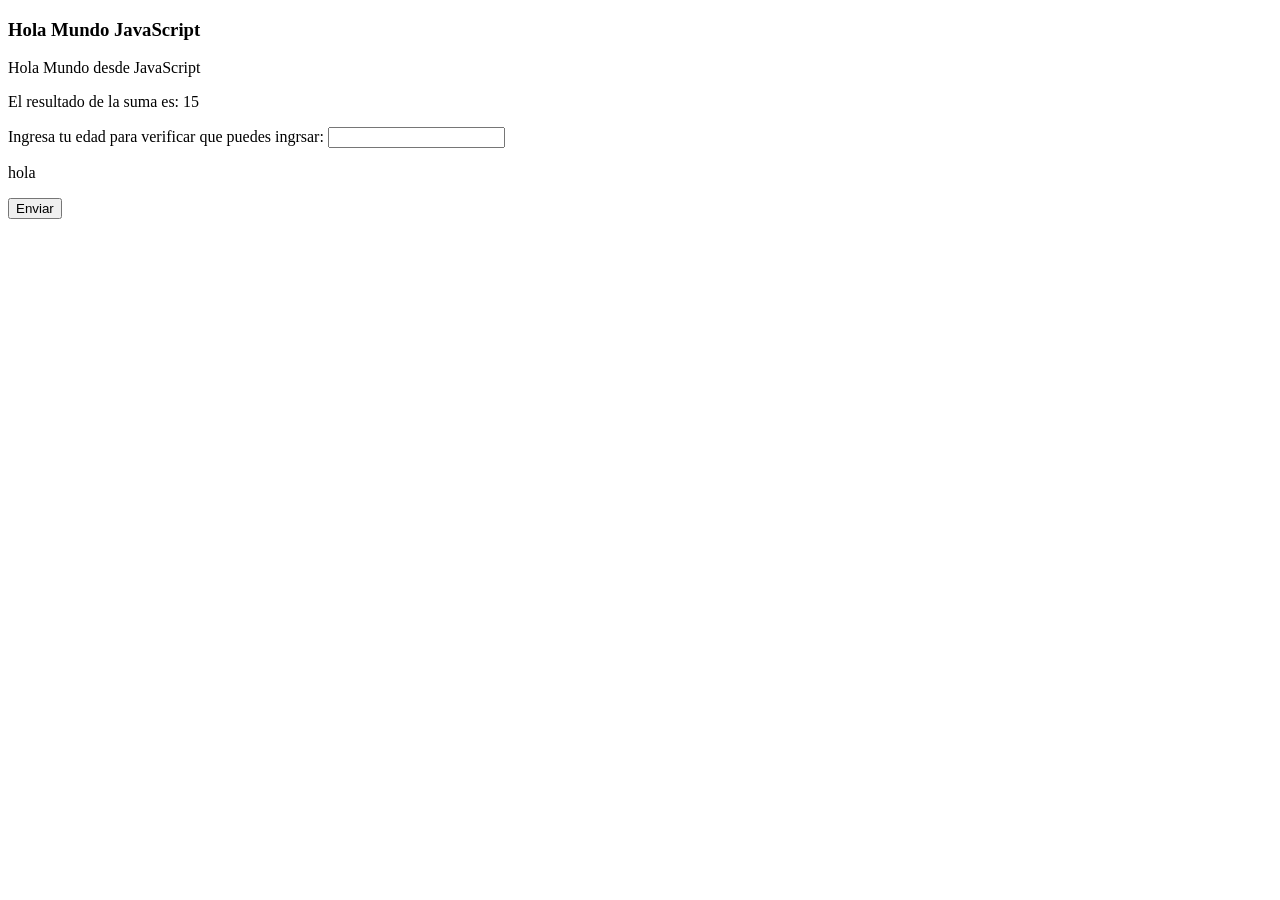
==== CURSOJAVASCRIPT/index.html @ 3e413ebd "Creacion del espacio de trbajo en github" ====
<!DOCTYPE html>
<html lang="en">
<head>
    <meta charset="UTF-8">
    <meta name="viewport" content="width=device-width, initial-scale=1.0">
    <title>Document</title>
</head>
<body>
    <header></header>
    <nav></nav>
    <main>
        <section>
            <article>
                <h1>Hola Mundo JavaScript</h1>
                <p id="demo">Bienvenido a tu primer programa en JavaScript</p>
                <p id="resultado"></p>
                <label for="edad">Ingresa tu edad para verificar que puedes ingrsar: </label>
                <input id="edad" type="number" />
                <p id="verificacion-edad"> hola</p>
                <button type="button" id="btnEnviar">Enviar</button>
            </article>
        </section>
    </main>
    <aside></aside>
    <footer></footer>
    <script type="text/javascript" src="assets/js/main.js"></script>
</body>
</html>
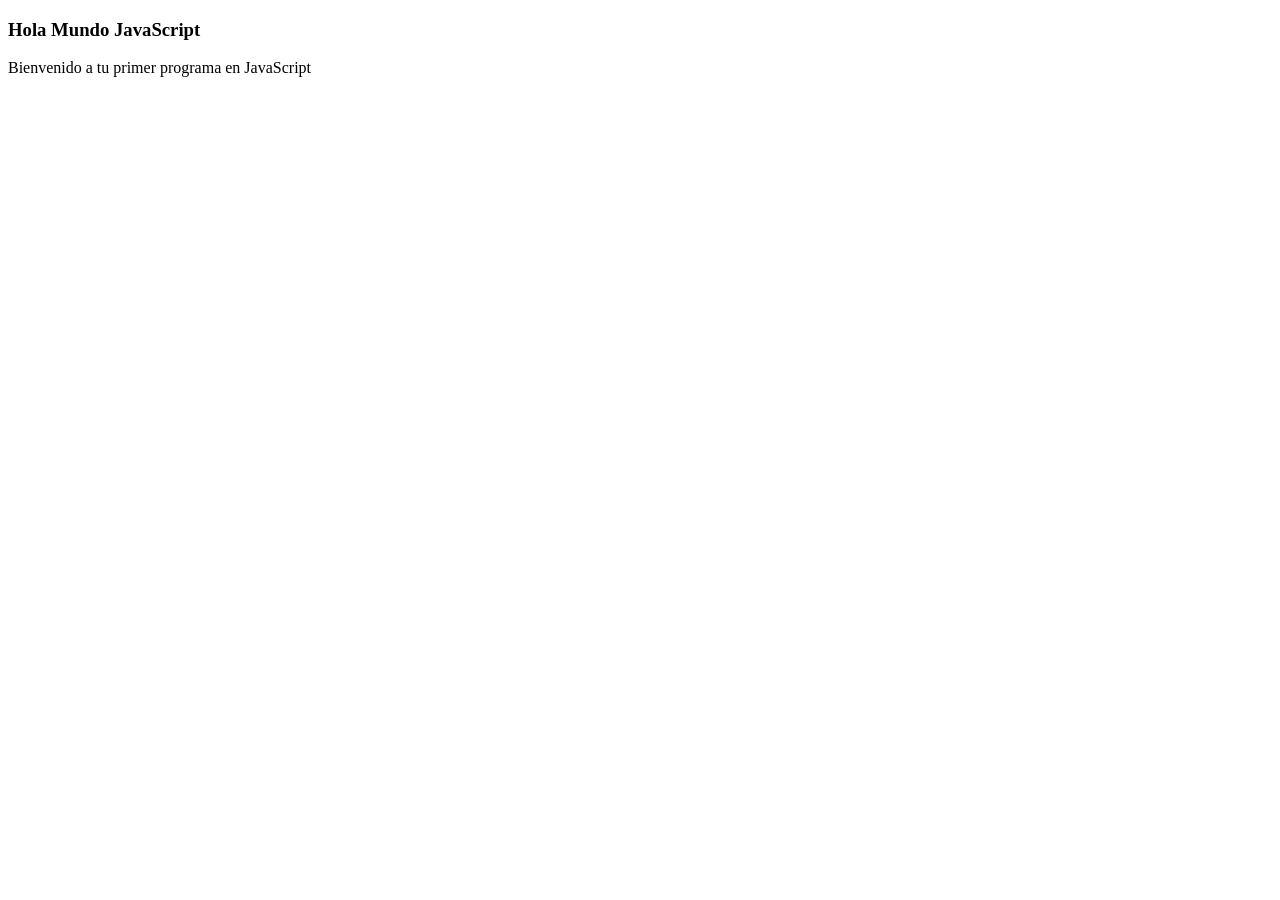
==== commit 25ffd505: "Ejercicios resueltos" ====
--- a/CURSOJAVASCRIPT/index.html
+++ b/CURSOJAVASCRIPT/index.html
@@ -14,10 +14,6 @@
                 <h1>Hola Mundo JavaScript</h1>
                 <p id="demo">Bienvenido a tu primer programa en JavaScript</p>
                 <p id="resultado"></p>
-                <label for="edad">Ingresa tu edad para verificar que puedes ingrsar: </label>
-                <input id="edad" type="number" />
-                <p id="verificacion-edad"> hola</p>
-                <button type="button" id="btnEnviar">Enviar</button>
             </article>
         </section>
     </main>
